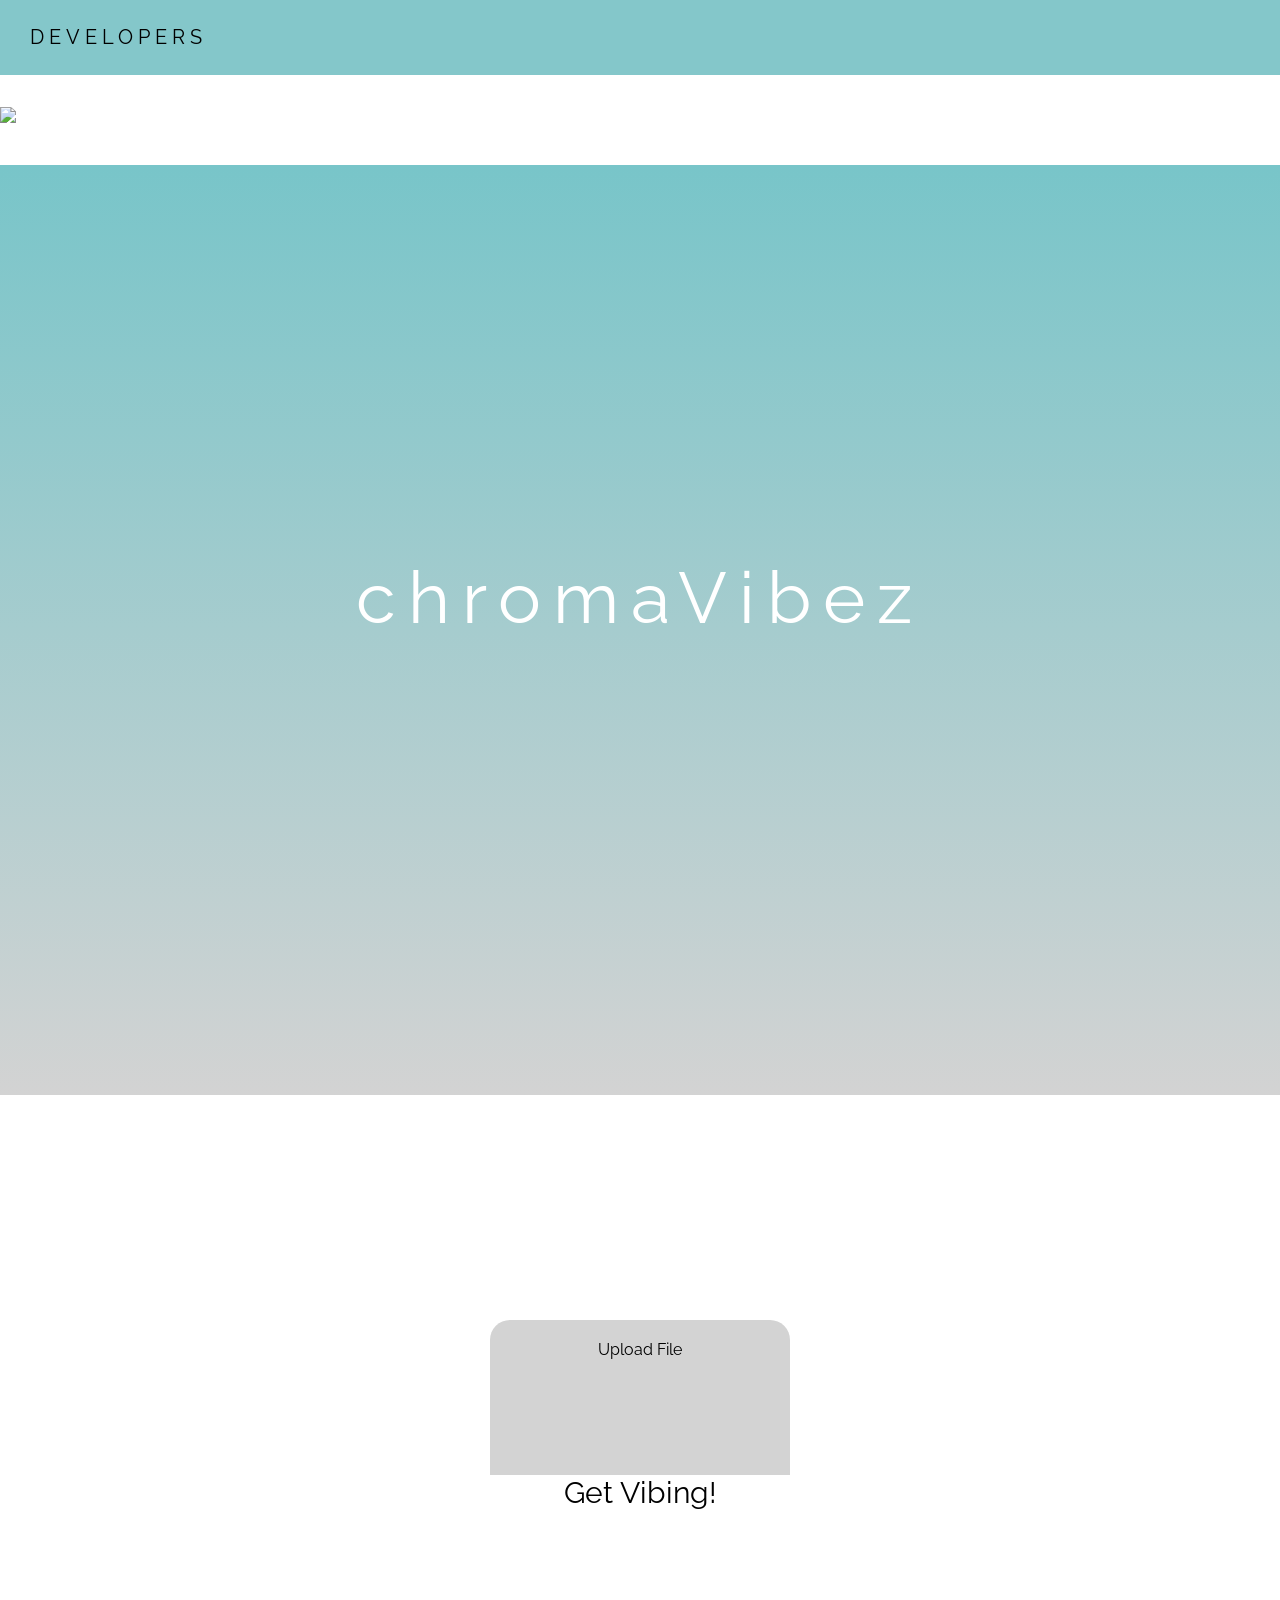
==== index.html @ f97d19a8 "Merge branch 'master' into updateInterface" ====
<!DOCTYPE html>
<html lang="en">
<head>
	<meta charset="UTF-8">
	<title>Colors</title>
	<link rel="stylesheet" type="text/css" href="./css/styles.css">
	<link href="https://fonts.googleapis.com/css?family=Raleway" rel="stylesheet">
</head>
<body>
	<div id="container">
		<h2>Here's your chromaVibe:</h2>
		<div id="colorContainer">
			<div id="col1" class="color"></div>
			<div id="col2" class="color"></div>
			<div id="col3">
				<div class="color" id="colorTop"></div>
				<div id="playlist">
					<img id="playImg" src="./index.html">
				</div>
				<div class="color" id="colorBot"></div>
			</div>
			<div id="col4" class="color"></div>
			<div id="col5" class="color"></div>
		</div>
	<div id="nav">
		<span id="navTxt">DEVELOPERS</span>
	</div>

	<div id="title">
		<div id="titleWrap">
			chromaVibez
		</div>
	</div>

	<div id="container">
		<label id="uploadInp">
			<input type="file" accept="image/*" onchange="loadFile(event)">
			<div id="uploadTtl"> Upload File</div>
    	<img id="displayImg">
		</label>

		<div id="uploadBtn" onclick="" id="btn">
			Get Vibing!
		</div>
			

	</div>

	<script src="https://ajax.googleapis.com/ajax/libs/jquery/3.2.1/jquery.min.js"></script>
	<script src="./js/browserified.js"></script>
	<script src="./js/app.js"></script>
</body>
</html>
---- css/styles.css ----
html, body {
	font-family: 'Raleway', sans-serif;
	height: 100%;
	width: 100%;
	margin: 0;
	padding: 0;
}

/* #topBar {
	font-family: 'Raleway', sans-serif;
	font-size: 30px;
	height: 80px;
	width: 100%;
	position: absolute;
	background-color: white;
	text-align: center;
	line-height: 75px;
	background: -webkit-linear-gradient(lightgray, #52b7bd);
	color: white;
} */

#nav {
	width: 100%;
	position: fixed;
	top: 0;
	height: 75px;
	background-color: #84C7CA;
	z-index: 1;
	font-size: 20px;
}

#navTxt {
	position: relative;
	top: 25px;
	left: 30px;
	color: black;
	letter-spacing: 5px;
}

#title {
	padding-top: 75px;
	background: linear-gradient(180deg, #78C5C9, lightgray);
	min-height: 95vh;
	position: relative;
	transform: translateZ(100px);
	background-attachment: fixed;
  background-position: center;
  background-repeat: no-repeat;
  background-size: cover;
	transform-style: preserve-3d;
}

#titleWrap {
	font-size: 8vh;
	width: 100%;
	color: white;
	letter-spacing: 12px;
	text-align: center;
	position: absolute;
	top: 42%;

}

#container {
	height: 100%;
	background-color: white;
}

#uploadBtn {
	font-size: 30px;
	height: 50px;
	width: 300px;
	background-color: gray;
	outline: none;
	text-align: center;
	margin-left: auto;
	margin-right: auto;
	position: relative;
	top: 20%;
}

#uploadInp {
	height: 100px;
	width: 200px;
	display: block;
	background-color: lightgray;
	border-radius: 20px;
	margin-left: auto;
	margin-right: auto;
	position: relative;
	top: 10%;
}

input[type="file"] {
  display: none;
}

#uploadTtl {
	width: 100%;
	text-align: center;
	position: relative;
	top: 20px;
}

#displayImg {
	width: 175px;
	display: block;
	margin-right: auto;
	margin-left: auto;
	position: relative;
	top: 20%;
}

.color {
	height: 100%;
	width: 20%;
	display: inline-block;
}
=======
html, body {
	font-family: 'Raleway', sans-serif;
	height: 100%;
	width: 100%;
	margin: 0;
	padding: 0;
}

/* #topBar {
	font-family: 'Raleway', sans-serif;
	font-size: 30px;
	height: 80px;
	width: 100%;
	position: absolute;
	background-color: white;
	text-align: center;
	line-height: 75px;
	background: -webkit-linear-gradient(lightgray, #52b7bd);
	color: white;
} */

#nav {
	width: 100%;
	position: fixed;
	top: 0;
	height: 75px;
	background-color: #84C7CA;
	z-index: 1;
	font-size: 20px;
}

#navTxt {
	position: relative;
	top: 25px;
	left: 30px;
	color: black;
	letter-spacing: 5px;
}

#title {
	padding-top: 75px;
	background: linear-gradient(180deg, #78C5C9, lightgray);
	min-height: 95vh;
	position: relative;
	transform: translateZ(100px);
	background-attachment: fixed;
  background-position: center;
  background-repeat: no-repeat;
  background-size: cover;
	transform-style: preserve-3d;
}

#titleWrap {
	font-size: 8vh;
	width: 100%;
	color: white;
	letter-spacing: 12px;
	text-align: center;
	position: absolute;
	top: 42%;

}

#container {
	height: 100%;
	background-color: white;
}

#uploadBtn {
	font-size: 30px;
	height: 50px;
	width: 300px;
	background-color: white;
	outline: none;
	text-align: center;
	margin-left: auto;
	margin-right: auto;
	position: relative;
	top: 20%;
}

#uploadInp {
	display: block;
	height: 200px;
	width: 300px;
	background-color: lightgray;
	outline: none;
	border-radius: 20px;
	margin-right: auto;
	margin-left: auto;
	position: relative;
	top: 25%;
	text-align: center;
}

#displayImg {
	width: 50px;
}

.color {
	height: 100%;
	width: 20%;
	display: inline-block;
}
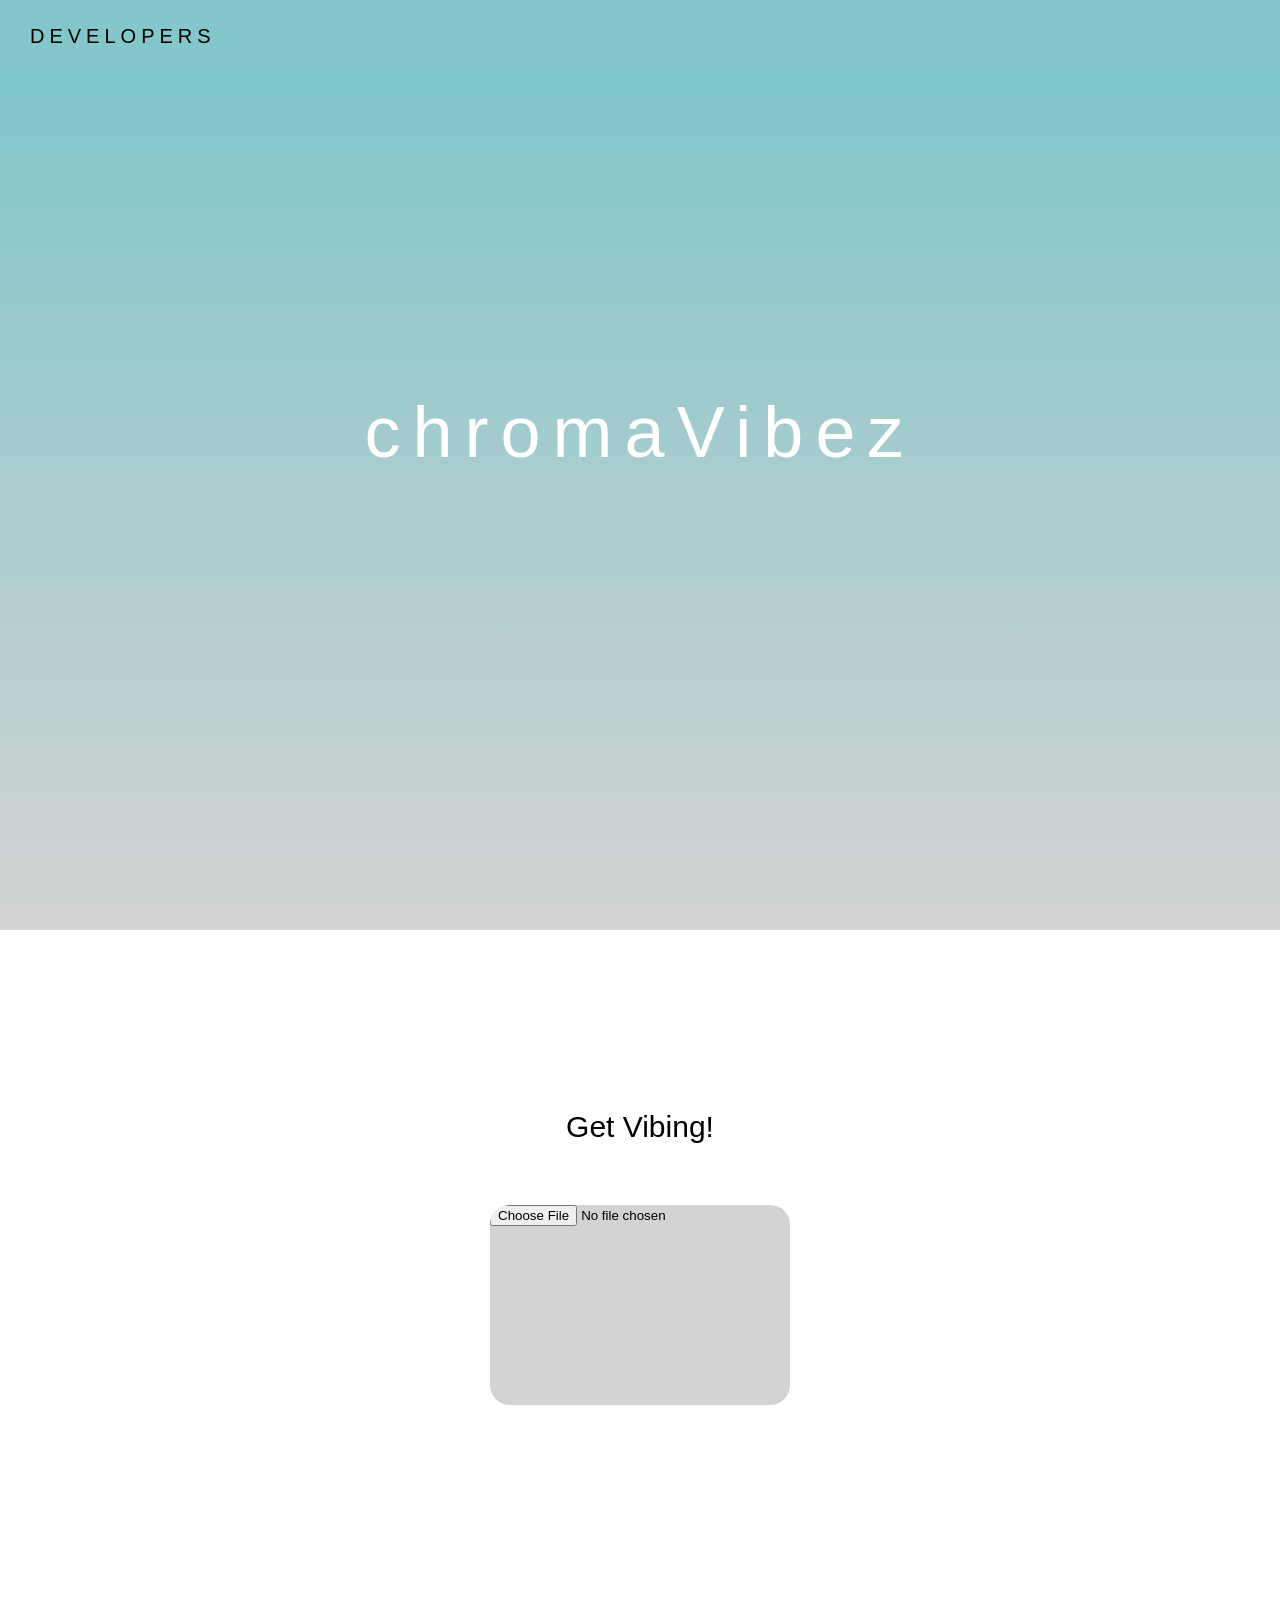
==== commit bec9e267: "merging everything" ====
--- a/index.html
+++ b/index.html
@@ -1,27 +1,14 @@
 <!DOCTYPE html>
 <html lang="en">
 <head>
-	<meta charset="UTF-8">
-	<title>Colors</title>
-	<link rel="stylesheet" type="text/css" href="./css/styles.css">
-	<link href="https://fonts.googleapis.com/css?family=Raleway" rel="stylesheet">
+  <meta charset="UTF-8">
+  <meta name="viewport" content="width=device-width, initial-scale=1.0">
+  <meta http-equiv="X-UA-Compatible" content="ie=edge">
+  <title>On Track</title>
+  <link rel="stylesheet" href="css/styles.css"></link>
+  <script src="https://ajax.googleapis.com/ajax/libs/jquery/3.2.1/jquery.min.js"></script>
 </head>
 <body>
-	<div id="container">
-		<h2>Here's your chromaVibe:</h2>
-		<div id="colorContainer">
-			<div id="col1" class="color"></div>
-			<div id="col2" class="color"></div>
-			<div id="col3">
-				<div class="color" id="colorTop"></div>
-				<div id="playlist">
-					<img id="playImg" src="./index.html">
-				</div>
-				<div class="color" id="colorBot"></div>
-			</div>
-			<div id="col4" class="color"></div>
-			<div id="col5" class="color"></div>
-		</div>
 	<div id="nav">
 		<span id="navTxt">DEVELOPERS</span>
 	</div>
@@ -33,21 +20,12 @@
 	</div>
 
 	<div id="container">
-		<label id="uploadInp">
-			<input type="file" accept="image/*" onchange="loadFile(event)">
-			<div id="uploadTtl"> Upload File</div>
-    	<img id="displayImg">
-		</label>
-
-		<div id="uploadBtn" onclick="" id="btn">
-			Get Vibing!
-		</div>
-			
-
+		<div id="uploadBtn" onclick="convertor()" id="btn">Get Vibing!</div>
+		<input id="uploadInp" type="file" accept="image/*" onchange="loadFile(event)">
+    <img id="displayImg">
 	</div>
-
+</body>
 	<script src="https://ajax.googleapis.com/ajax/libs/jquery/3.2.1/jquery.min.js"></script>
 	<script src="./js/browserified.js"></script>
 	<script src="./js/app.js"></script>
-</body>
 </html>
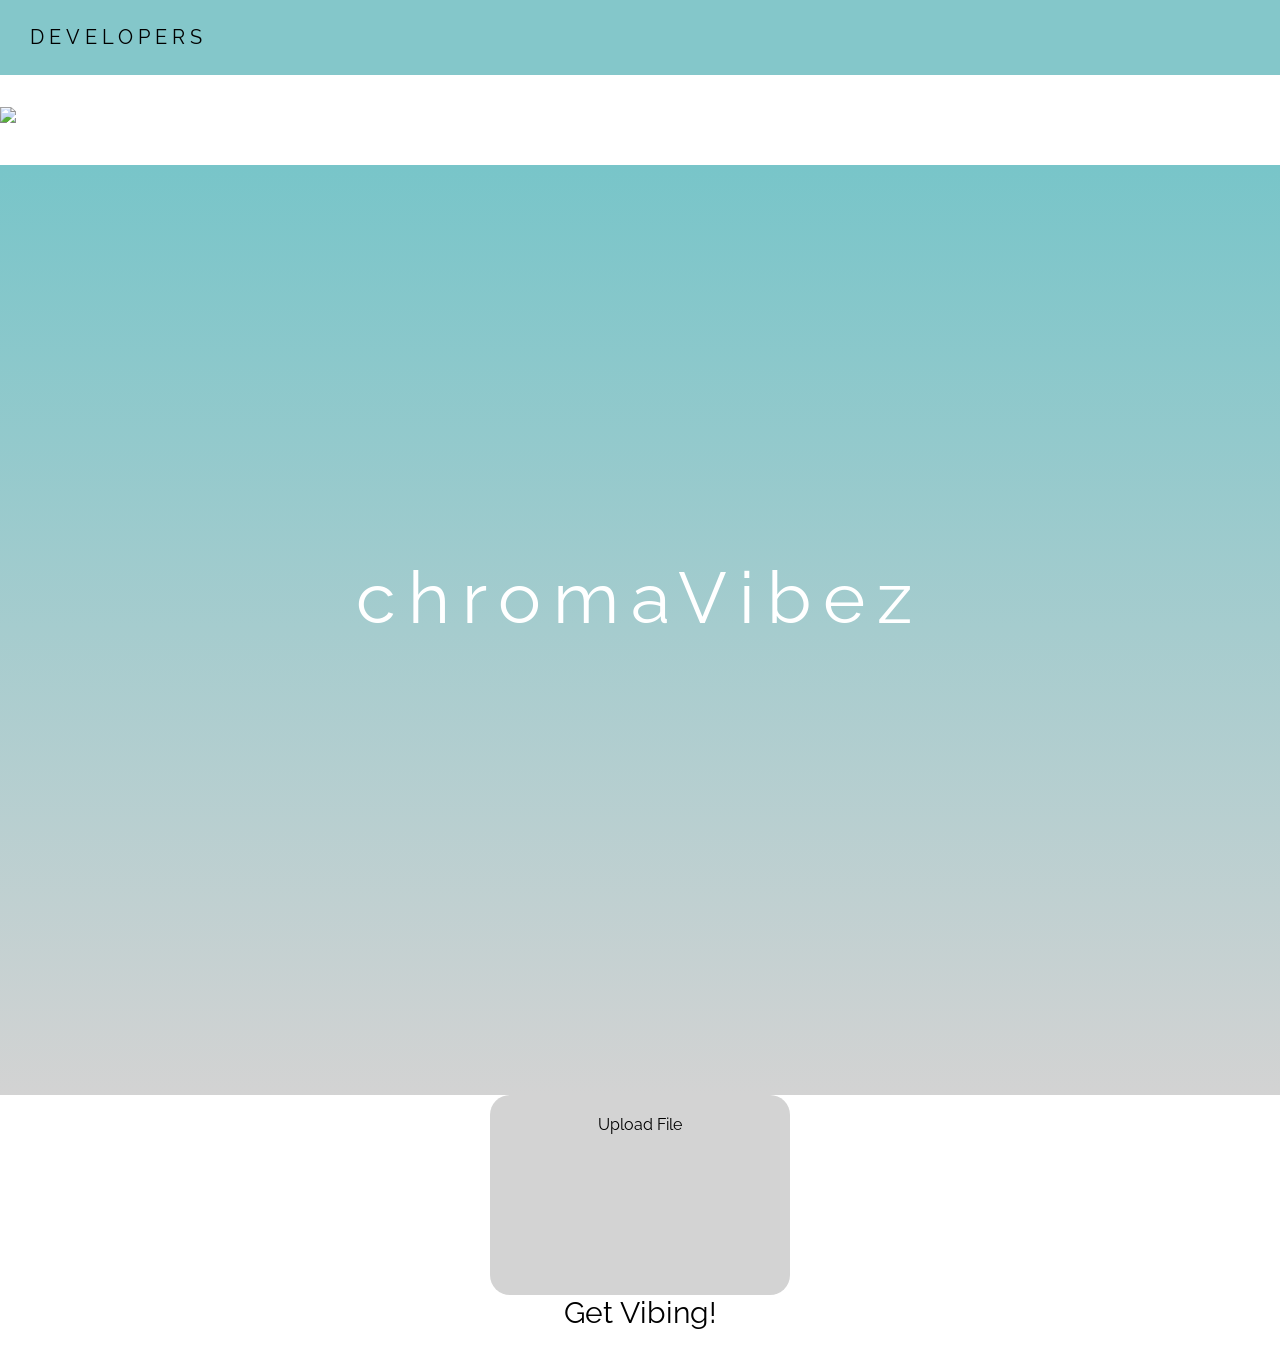
==== commit 6a460a8b: "Merge branch 'master' of https://github.com/zakattack9/ATT-Hack" ====
--- a/index.html
+++ b/index.html
@@ -1,14 +1,27 @@
 <!DOCTYPE html>
 <html lang="en">
 <head>
-  <meta charset="UTF-8">
-  <meta name="viewport" content="width=device-width, initial-scale=1.0">
-  <meta http-equiv="X-UA-Compatible" content="ie=edge">
-  <title>On Track</title>
-  <link rel="stylesheet" href="css/styles.css"></link>
-  <script src="https://ajax.googleapis.com/ajax/libs/jquery/3.2.1/jquery.min.js"></script>
+	<meta charset="UTF-8">
+	<title>Colors</title>
+	<link rel="stylesheet" type="text/css" href="./css/styles.css">
+	<link href="https://fonts.googleapis.com/css?family=Raleway" rel="stylesheet">
 </head>
 <body>
+	<div id="container1">
+		<h2>Here's your chromaVibe:</h2>
+		<div id="colorContainer">
+			<div id="col1" class="color"></div>
+			<div id="col2" class="color"></div>
+			<div id="col3">
+				<div class="color" id="colorTop"></div>
+				<div id="playlist">
+					<img id="playImg" src="./index.html">
+				</div>
+				<div class="color" id="colorBot"></div>
+			</div>
+			<div id="col4" class="color"></div>
+			<div id="col5" class="color"></div>
+		</div>
 	<div id="nav">
 		<span id="navTxt">DEVELOPERS</span>
 	</div>
@@ -20,12 +33,19 @@
 	</div>
 
 	<div id="container">
-		<div id="uploadBtn" onclick="convertor()" id="btn">Get Vibing!</div>
-		<input id="uploadInp" type="file" accept="image/*" onchange="loadFile(event)">
-    <img id="displayImg">
+		<label id="uploadInp">
+			<input type="file" accept="image/*" onchange="loadFile(event)">
+			<div id="uploadTtl"> Upload File</div>
+    	<img id="displayImg">
+		</label>
+
+		<div id="uploadBtn" onclick="" id="btn">
+			Get Vibing!
+		</div>
 	</div>
-</body>
+
 	<script src="https://ajax.googleapis.com/ajax/libs/jquery/3.2.1/jquery.min.js"></script>
 	<script src="./js/browserified.js"></script>
 	<script src="./js/app.js"></script>
+</body>
 </html>
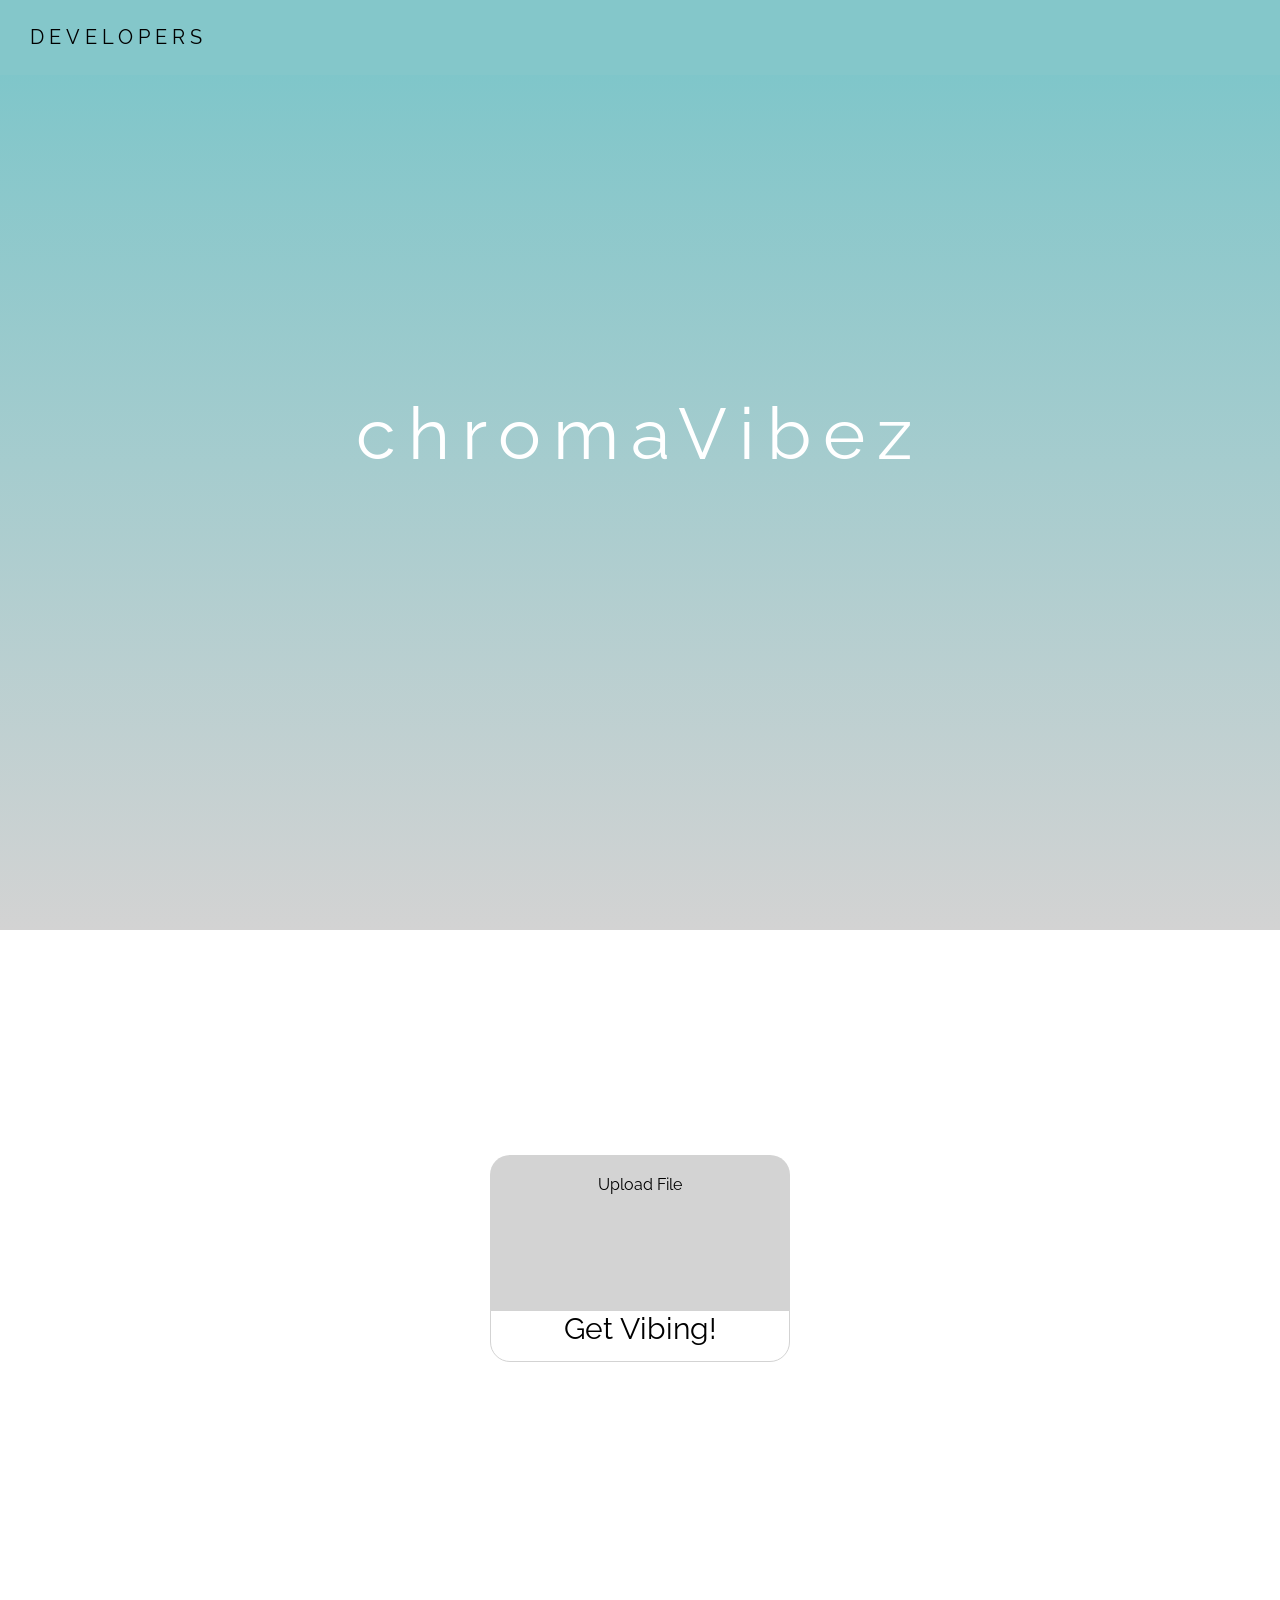
==== commit fd365940: "fixing button styles" ====
--- a/index.html
+++ b/index.html
@@ -7,21 +7,7 @@
 	<link href="https://fonts.googleapis.com/css?family=Raleway" rel="stylesheet">
 </head>
 <body>
-	<div id="container1">
-		<h2>Here's your chromaVibe:</h2>
-		<div id="colorContainer">
-			<div id="col1" class="color"></div>
-			<div id="col2" class="color"></div>
-			<div id="col3">
-				<div class="color" id="colorTop"></div>
-				<div id="playlist">
-					<img id="playImg" src="./index.html">
-				</div>
-				<div class="color" id="colorBot"></div>
-			</div>
-			<div id="col4" class="color"></div>
-			<div id="col5" class="color"></div>
-		</div>
+	
 	<div id="nav">
 		<span id="navTxt">DEVELOPERS</span>
 	</div>
@@ -35,7 +21,7 @@
 	<div id="container">
 		<label id="uploadInp">
 			<input type="file" accept="image/*" onchange="loadFile(event)">
-			<div id="uploadTtl"> Upload File</div>
+			<div id="uploadTtl">Upload File</div>
     	<img id="displayImg">
 		</label>
 
--- a/css/styles.css
+++ b/css/styles.css
@@ -91,6 +91,10 @@
 	top: 10%;
 }
 
+#uploadInp: hover {
+	cursor: pointer;
+}
+
 input[type="file"] {
   display: none;
 }
@@ -188,7 +192,7 @@
 #uploadBtn {
 	font-size: 30px;
 	height: 50px;
-	width: 300px;
+	width: 298px;
 	background-color: white;
 	outline: none;
 	text-align: center;
@@ -196,6 +200,9 @@
 	margin-right: auto;
 	position: relative;
 	top: 20%;
+	border: solid 1px lightgray;
+	border-bottom-right-radius: 20px;
+	border-bottom-left-radius: 20px;
 }
 
 #uploadInp {
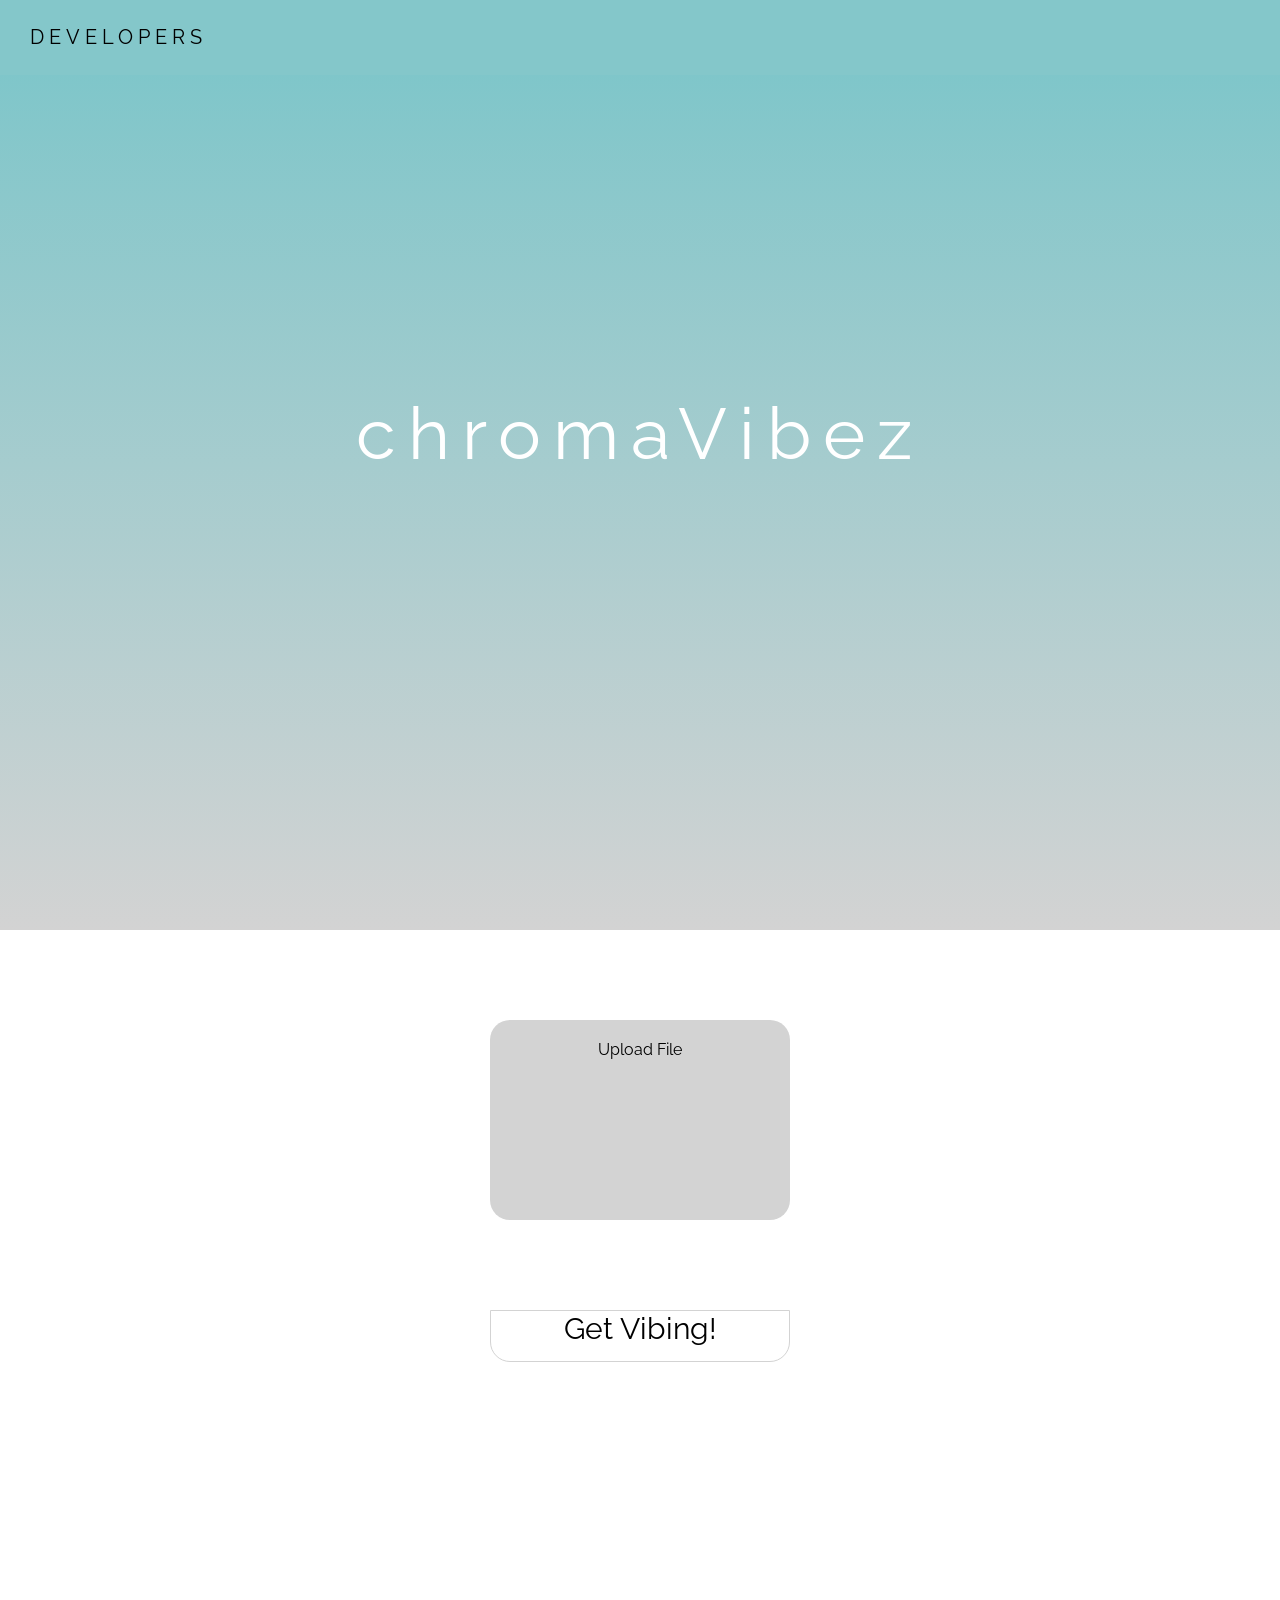
==== commit 8b69f999: "transition to bottom page" ====
--- a/index.html
+++ b/index.html
@@ -17,7 +17,6 @@
 			chromaVibez
 		</div>
 	</div>
-
 	<div id="container">
 		<label id="uploadInp">
 			<input type="file" accept="image/*" onchange="loadFile(event)">
--- a/css/styles.css
+++ b/css/styles.css
@@ -87,7 +87,7 @@
 	border-radius: 20px;
 	margin-left: auto;
 	margin-right: auto;
-	position: relative;
+	position: absolute;
 	top: 10%;
 }
 
@@ -171,6 +171,7 @@
   background-repeat: no-repeat;
   background-size: cover;
 	transform-style: preserve-3d;
+	transition: all 0.6s linear;
 }
 
 #titleWrap {
@@ -186,7 +187,7 @@
 
 #container {
 	height: 100%;
-	background-color: white;
+	background-color: white
 }
 
 #uploadBtn {
@@ -215,7 +216,6 @@
 	margin-right: auto;
 	margin-left: auto;
 	position: relative;
-	top: 25%;
 	text-align: center;
 }
 
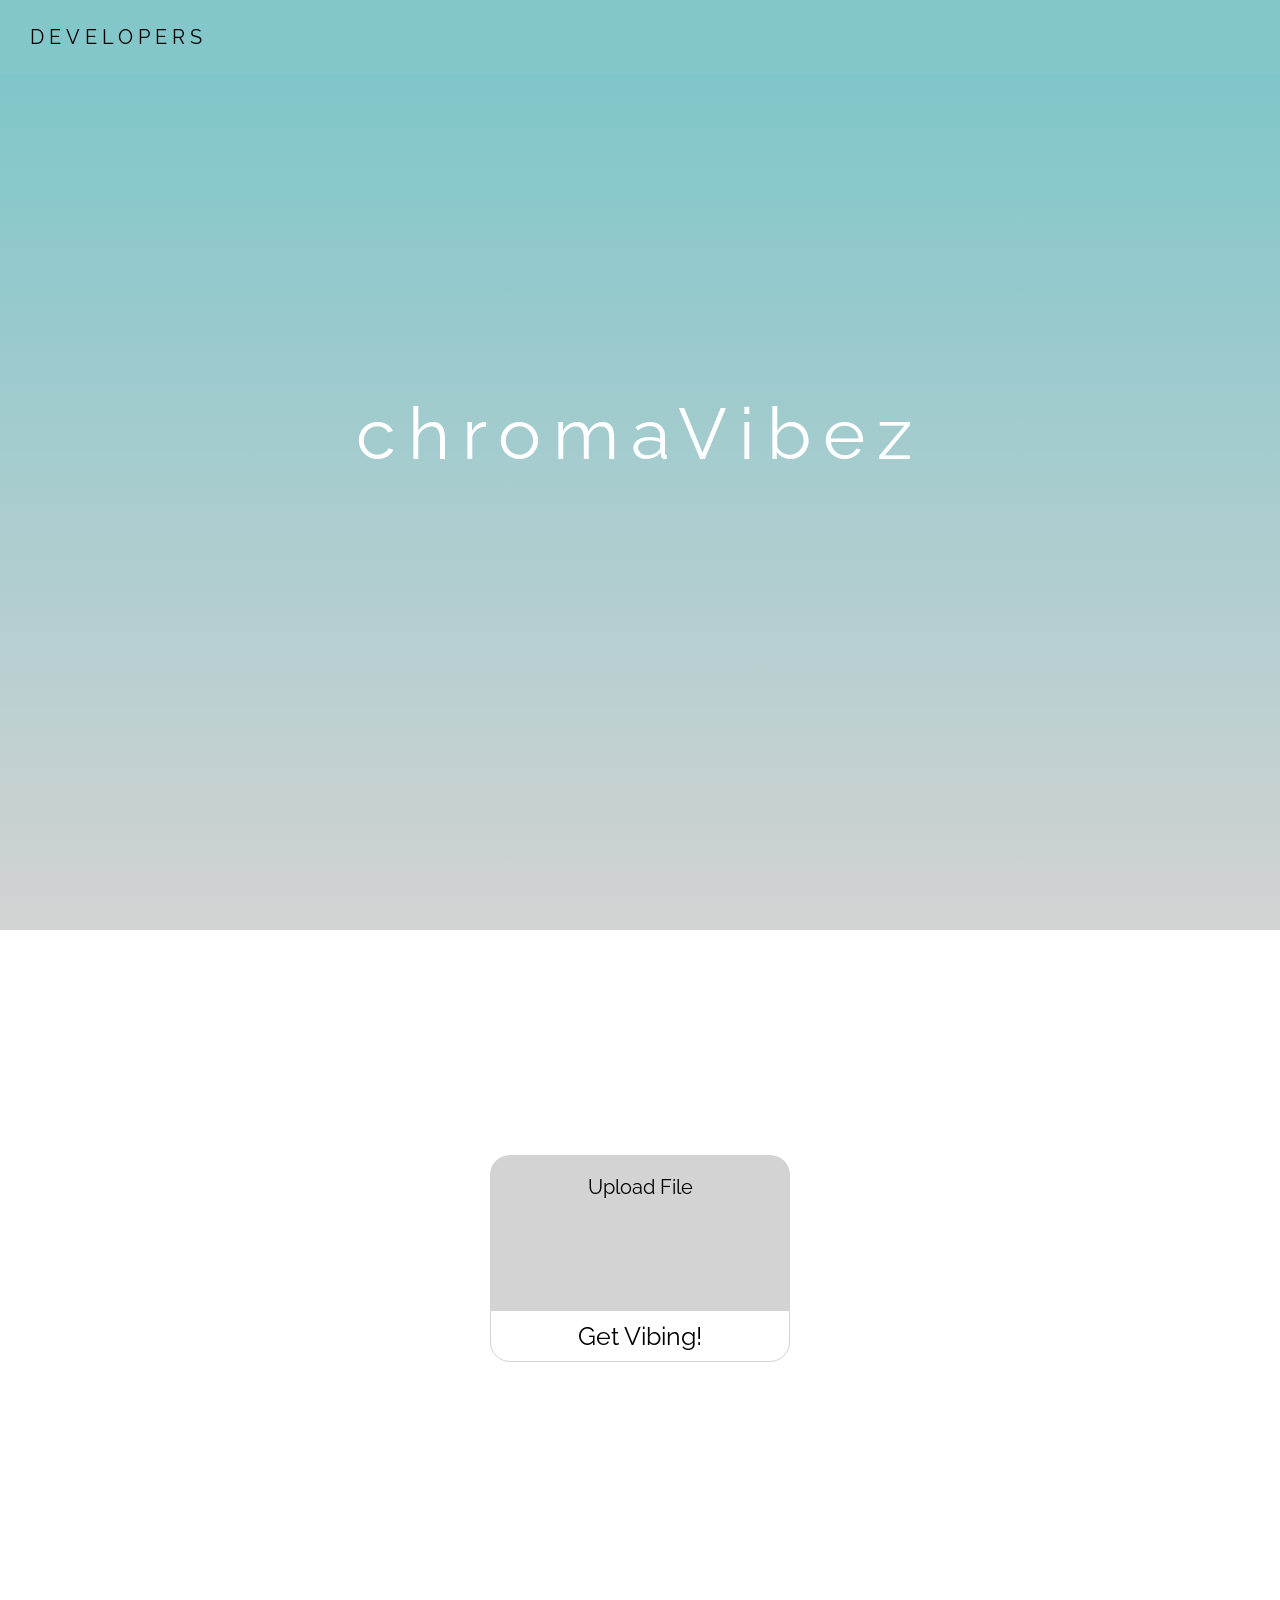
==== commit 448688ba: "pushing up new data" ====
--- a/index.html
+++ b/index.html
@@ -17,6 +17,7 @@
 			chromaVibez
 		</div>
 	</div>
+
 	<div id="container">
 		<label id="uploadInp">
 			<input type="file" accept="image/*" onchange="loadFile(event)">
@@ -27,6 +28,10 @@
 		<div id="uploadBtn" onclick="" id="btn">
 			Get Vibing!
 		</div>
+
+		<div id="playImgWrap">
+			<iframe id="playImg" src="https://open.spotify.com/embed/user/spotifycharts/playlist/37i9dQZEVXbLRQDuF5jeBp" width="300" height="380" frameborder="0" allowtransparency="true" allow="encrypted-media"></iframe>
+		</div>
 	</div>
 
 	<script src="https://ajax.googleapis.com/ajax/libs/jquery/3.2.1/jquery.min.js"></script>
--- a/css/styles.css
+++ b/css/styles.css
@@ -80,18 +80,18 @@
 }
 
 #uploadInp {
-	height: 100px;
+	height: 300px;
 	width: 200px;
 	display: block;
 	background-color: lightgray;
 	border-radius: 20px;
 	margin-left: auto;
 	margin-right: auto;
-	position: absolute;
+	position: relative;
 	top: 10%;
 }
 
-#uploadInp: hover {
+#uploadInp:hover, #uploadBtn:hover {
 	cursor: pointer;
 }
 
@@ -100,6 +100,7 @@
 }
 
 #uploadTtl {
+	font-size: 20px;
 	width: 100%;
 	text-align: center;
 	position: relative;
@@ -107,7 +108,7 @@
 }
 
 #displayImg {
-	width: 175px;
+	width: 150px;
 	display: block;
 	margin-right: auto;
 	margin-left: auto;
@@ -171,7 +172,6 @@
   background-repeat: no-repeat;
   background-size: cover;
 	transform-style: preserve-3d;
-	transition: all 0.6s linear;
 }
 
 #titleWrap {
@@ -187,12 +187,13 @@
 
 #container {
 	height: 100%;
-	background-color: white
+	background-color: white;
 }
 
 #uploadBtn {
-	font-size: 30px;
+	font-size: 25px;
 	height: 50px;
+	line-height: 50px;
 	width: 298px;
 	background-color: white;
 	outline: none;
@@ -216,11 +217,12 @@
 	margin-right: auto;
 	margin-left: auto;
 	position: relative;
+	top: 25%;
 	text-align: center;
 }
 
 #displayImg {
-	width: 50px;
+	width: 200px;
 }
 
 .color {
@@ -228,3 +230,15 @@
 	width: 20%;
 	display: inline-block;
 }
+
+#playImg {
+	position: absolute;
+	display: block;
+	z-index: 1;
+	margin-top: 200px;
+}
+
+
+
+
+
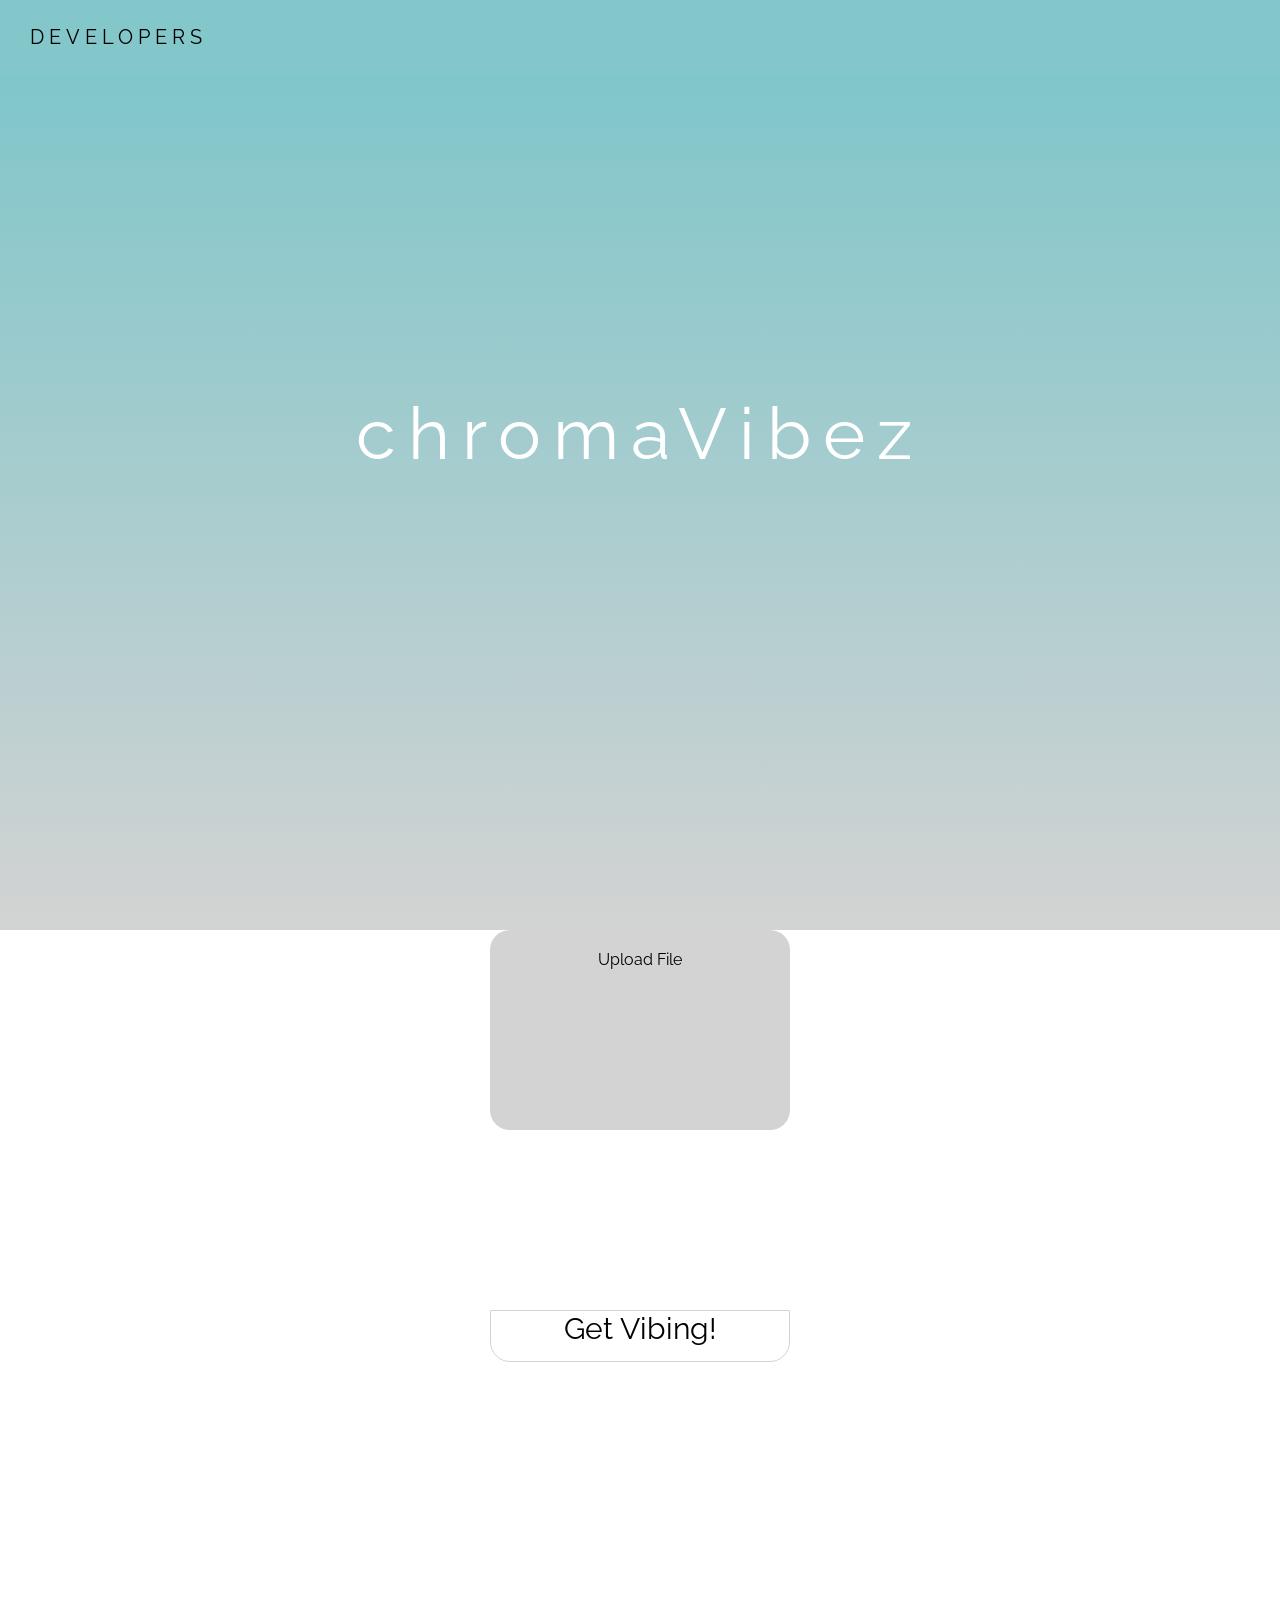
==== commit 07d7a2ec: "Add files via upload" ====
--- a/index.html
+++ b/index.html
@@ -1,41 +1,36 @@
-<!DOCTYPE html>
-<html lang="en">
-<head>
-	<meta charset="UTF-8">
-	<title>Colors</title>
-	<link rel="stylesheet" type="text/css" href="./css/styles.css">
-	<link href="https://fonts.googleapis.com/css?family=Raleway" rel="stylesheet">
-</head>
-<body>
-	
-	<div id="nav">
-		<span id="navTxt">DEVELOPERS</span>
-	</div>
-
-	<div id="title">
-		<div id="titleWrap">
-			chromaVibez
-		</div>
-	</div>
-
-	<div id="container">
-		<label id="uploadInp">
-			<input type="file" accept="image/*" onchange="loadFile(event)">
-			<div id="uploadTtl">Upload File</div>
-    	<img id="displayImg">
-		</label>
-
-		<div id="uploadBtn" onclick="" id="btn">
-			Get Vibing!
-		</div>
-
-		<div id="playImgWrap">
-			<iframe id="playImg" src="https://open.spotify.com/embed/user/spotifycharts/playlist/37i9dQZEVXbLRQDuF5jeBp" width="300" height="380" frameborder="0" allowtransparency="true" allow="encrypted-media"></iframe>
-		</div>
-	</div>
-
-	<script src="https://ajax.googleapis.com/ajax/libs/jquery/3.2.1/jquery.min.js"></script>
-	<script src="./js/browserified.js"></script>
-	<script src="./js/app.js"></script>
-</body>
-</html>
+<!DOCTYPE html>
+<html lang="en">
+<head>
+	<meta charset="UTF-8">
+	<title>Colors</title>
+	<link rel="stylesheet" type="text/css" href="./css/styles.css">
+	<link href="https://fonts.googleapis.com/css?family=Raleway" rel="stylesheet">
+</head>
+<body>
+	
+	<div id="nav">
+		<span id="navTxt">DEVELOPERS</span>
+	</div>
+
+	<div id="title">
+		<div id="titleWrap">
+			chromaVibez
+		</div>
+	</div>
+	<div id="container">
+		<label id="uploadInp">
+			<input type="file" accept="image/*" onchange="loadFile(event)">
+			<div id="uploadTtl">Upload File</div>
+    	<img id="displayImg">
+		</label>
+
+		<div id="uploadBtn" onclick="" id="btn">
+			Get Vibing!
+		</div>
+	</div>
+
+	<script src="https://ajax.googleapis.com/ajax/libs/jquery/3.2.1/jquery.min.js"></script>
+	<script src="./js/browserified.js"></script>
+	<script src="./js/app.js"></script>
+</body>
+</html>
--- a/css/styles.css
+++ b/css/styles.css
@@ -1,244 +1,115 @@
-html, body {
-	font-family: 'Raleway', sans-serif;
-	height: 100%;
-	width: 100%;
-	margin: 0;
-	padding: 0;
-}
-
-/* #topBar {
-	font-family: 'Raleway', sans-serif;
-	font-size: 30px;
-	height: 80px;
-	width: 100%;
-	position: absolute;
-	background-color: white;
-	text-align: center;
-	line-height: 75px;
-	background: -webkit-linear-gradient(lightgray, #52b7bd);
-	color: white;
-} */
-
-#nav {
-	width: 100%;
-	position: fixed;
-	top: 0;
-	height: 75px;
-	background-color: #84C7CA;
-	z-index: 1;
-	font-size: 20px;
-}
-
-#navTxt {
-	position: relative;
-	top: 25px;
-	left: 30px;
-	color: black;
-	letter-spacing: 5px;
-}
-
-#title {
-	padding-top: 75px;
-	background: linear-gradient(180deg, #78C5C9, lightgray);
-	min-height: 95vh;
-	position: relative;
-	transform: translateZ(100px);
-	background-attachment: fixed;
-  background-position: center;
-  background-repeat: no-repeat;
-  background-size: cover;
-	transform-style: preserve-3d;
-}
-
-#titleWrap {
-	font-size: 8vh;
-	width: 100%;
-	color: white;
-	letter-spacing: 12px;
-	text-align: center;
-	position: absolute;
-	top: 42%;
-
-}
-
-#container {
-	height: 100%;
-	background-color: white;
-}
-
-#uploadBtn {
-	font-size: 30px;
-	height: 50px;
-	width: 300px;
-	background-color: gray;
-	outline: none;
-	text-align: center;
-	margin-left: auto;
-	margin-right: auto;
-	position: relative;
-	top: 20%;
-}
-
-#uploadInp {
-	height: 300px;
-	width: 200px;
-	display: block;
-	background-color: lightgray;
-	border-radius: 20px;
-	margin-left: auto;
-	margin-right: auto;
-	position: relative;
-	top: 10%;
-}
-
-#uploadInp:hover, #uploadBtn:hover {
-	cursor: pointer;
-}
-
-input[type="file"] {
-  display: none;
-}
-
-#uploadTtl {
-	font-size: 20px;
-	width: 100%;
-	text-align: center;
-	position: relative;
-	top: 20px;
-}
-
-#displayImg {
-	width: 150px;
-	display: block;
-	margin-right: auto;
-	margin-left: auto;
-	position: relative;
-	top: 20%;
-}
-
-.color {
-	height: 100%;
-	width: 20%;
-	display: inline-block;
-}
-=======
-html, body {
-	font-family: 'Raleway', sans-serif;
-	height: 100%;
-	width: 100%;
-	margin: 0;
-	padding: 0;
-}
-
-/* #topBar {
-	font-family: 'Raleway', sans-serif;
-	font-size: 30px;
-	height: 80px;
-	width: 100%;
-	position: absolute;
-	background-color: white;
-	text-align: center;
-	line-height: 75px;
-	background: -webkit-linear-gradient(lightgray, #52b7bd);
-	color: white;
-} */
-
-#nav {
-	width: 100%;
-	position: fixed;
-	top: 0;
-	height: 75px;
-	background-color: #84C7CA;
-	z-index: 1;
-	font-size: 20px;
-}
-
-#navTxt {
-	position: relative;
-	top: 25px;
-	left: 30px;
-	color: black;
-	letter-spacing: 5px;
-}
-
-#title {
-	padding-top: 75px;
-	background: linear-gradient(180deg, #78C5C9, lightgray);
-	min-height: 95vh;
-	position: relative;
-	transform: translateZ(100px);
-	background-attachment: fixed;
-  background-position: center;
-  background-repeat: no-repeat;
-  background-size: cover;
-	transform-style: preserve-3d;
-}
-
-#titleWrap {
-	font-size: 8vh;
-	width: 100%;
-	color: white;
-	letter-spacing: 12px;
-	text-align: center;
-	position: absolute;
-	top: 42%;
-
-}
-
-#container {
-	height: 100%;
-	background-color: white;
-}
-
-#uploadBtn {
-	font-size: 25px;
-	height: 50px;
-	line-height: 50px;
-	width: 298px;
-	background-color: white;
-	outline: none;
-	text-align: center;
-	margin-left: auto;
-	margin-right: auto;
-	position: relative;
-	top: 20%;
-	border: solid 1px lightgray;
-	border-bottom-right-radius: 20px;
-	border-bottom-left-radius: 20px;
-}
-
-#uploadInp {
-	display: block;
-	height: 200px;
-	width: 300px;
-	background-color: lightgray;
-	outline: none;
-	border-radius: 20px;
-	margin-right: auto;
-	margin-left: auto;
-	position: relative;
-	top: 25%;
-	text-align: center;
-}
-
-#displayImg {
-	width: 200px;
-}
-
-.color {
-	height: 100%;
-	width: 20%;
-	display: inline-block;
-}
-
-#playImg {
-	position: absolute;
-	display: block;
-	z-index: 1;
-	margin-top: 200px;
-}
-
-
-
-
-
+
+
+input[type="file"] {
+  display: none;
+}
+
+#uploadTtl {
+	width: 100%;
+	text-align: center;
+	position: relative;
+	top: 20px;
+}
+
+#displayImg {
+	width: 175px;
+	display: block;
+	margin-right: auto;
+	margin-left: auto;
+	position: relative;
+	top: 20%;
+}
+html, body {
+	font-family: 'Raleway', sans-serif;
+	height: 100%;
+	width: 100%;
+	margin: 0;
+	padding: 0;
+}
+
+#nav {
+	width: 100%;
+	position: fixed;
+	top: 0;
+	height: 75px;
+	background-color: #84C7CA;
+	z-index: 1;
+	font-size: 20px;
+}
+
+#navTxt {
+	position: relative;
+	top: 25px;
+	left: 30px;
+	color: black;
+	letter-spacing: 5px;
+}
+
+#title {
+	padding-top: 75px;
+	background: linear-gradient(180deg, #78C5C9, lightgray);
+	min-height: 95vh;
+	position: relative;
+	transform: translateZ(100px);
+	background-attachment: fixed;
+  background-position: center;
+  background-repeat: no-repeat;
+  background-size: cover;
+	transform-style: preserve-3d;
+	transition: all 0.6s linear;
+}
+
+#titleWrap {
+	font-size: 8vh;
+	width: 100%;
+	color: white;
+	letter-spacing: 12px;
+	text-align: center;
+	position: absolute;
+	top: 42%;
+
+}
+
+#container {
+	height: 100%;
+	background-color: white
+}
+
+#uploadBtn {
+	font-size: 30px;
+	height: 50px;
+	width: 298px;
+	background-color: white;
+	outline: none;
+	text-align: center;
+	margin-left: auto;
+	margin-right: auto;
+	position: relative;
+	top: 20%;
+	border: solid 1px lightgray;
+	border-bottom-right-radius: 20px;
+	border-bottom-left-radius: 20px;
+}
+
+#uploadInp {
+	display: block;
+	height: 200px;
+	width: 300px;
+	background-color: lightgray;
+	outline: none;
+	border-radius: 20px;
+	margin-right: auto;
+	margin-left: auto;
+	position: relative;
+	text-align: center;
+}
+
+#displayImg {
+	width: 50px;
+}
+
+.color {
+	height: 100%;
+	width: 20%;
+	display: inline-block;
+}
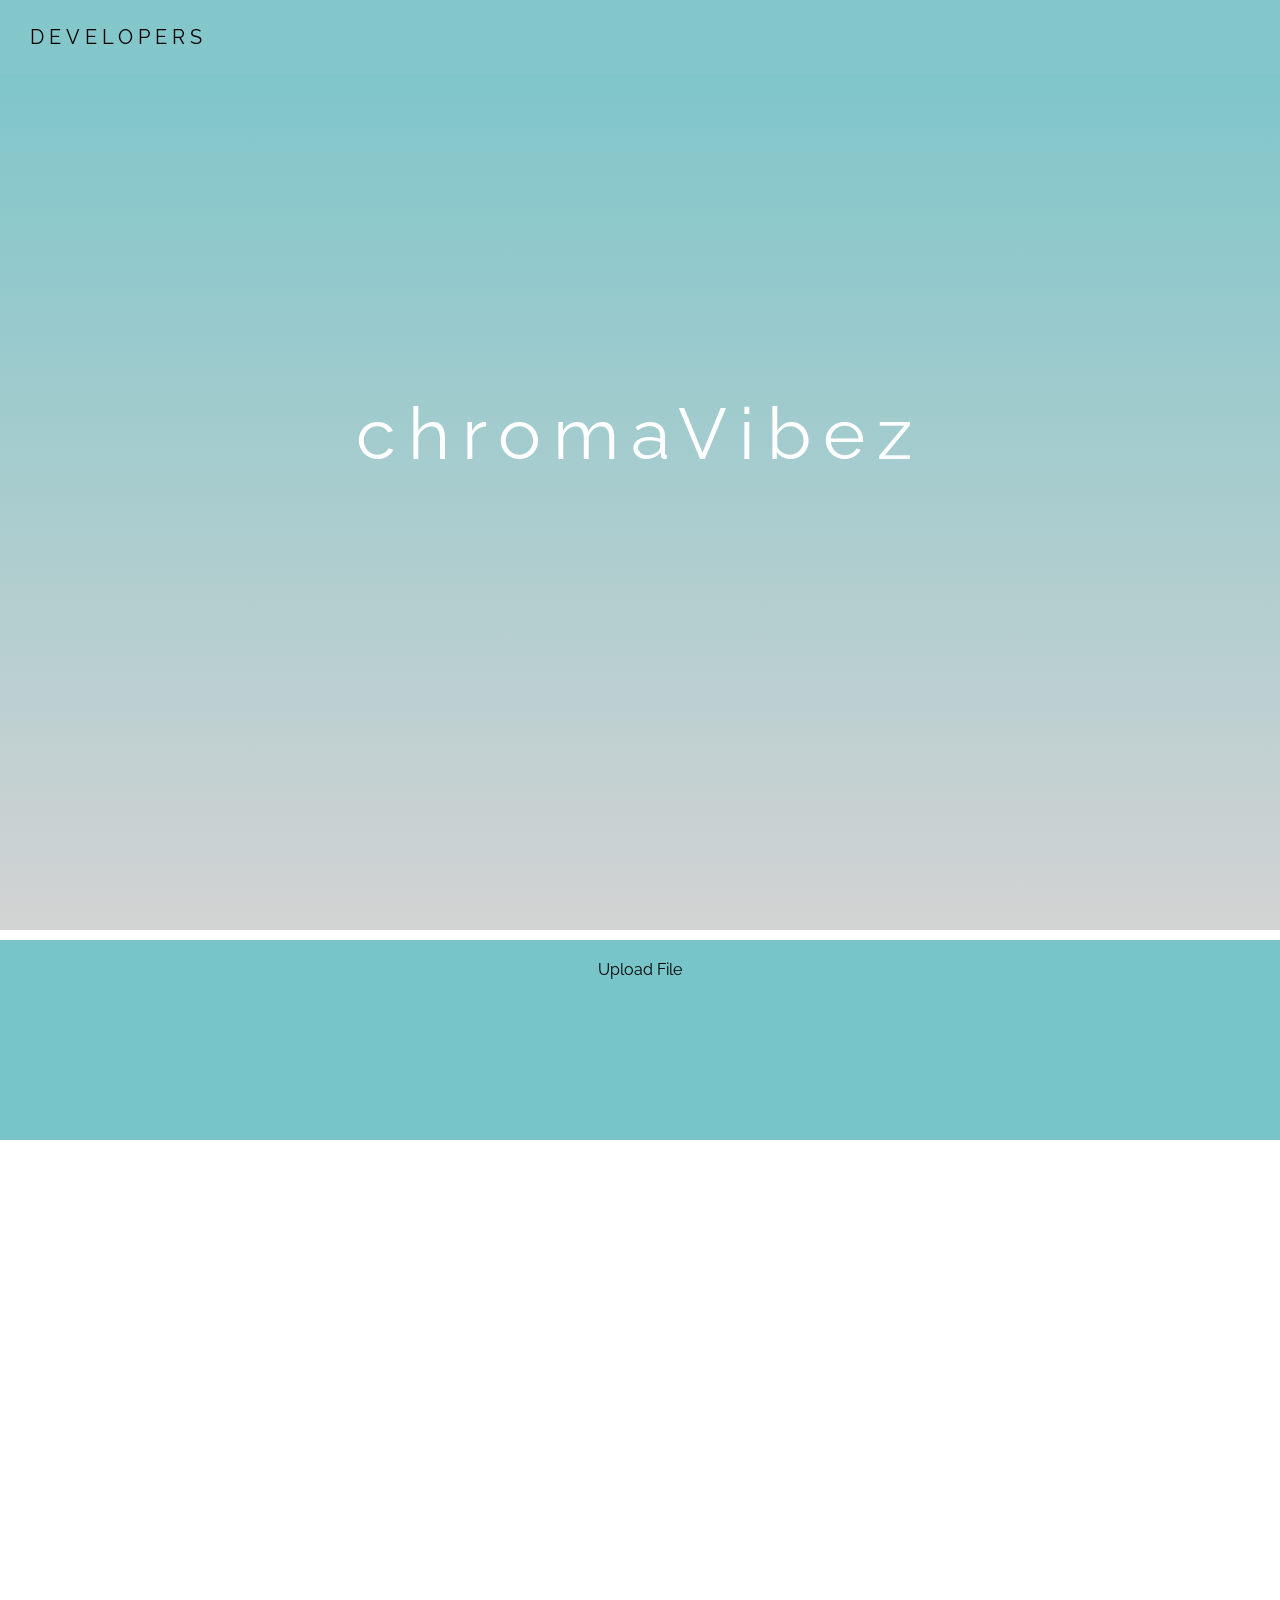
==== commit d259f466: "update" ====
--- a/index.html
+++ b/index.html
@@ -1,36 +1,31 @@
-<!DOCTYPE html>
-<html lang="en">
-<head>
-	<meta charset="UTF-8">
-	<title>Colors</title>
-	<link rel="stylesheet" type="text/css" href="./css/styles.css">
-	<link href="https://fonts.googleapis.com/css?family=Raleway" rel="stylesheet">
-</head>
-<body>
-	
-	<div id="nav">
-		<span id="navTxt">DEVELOPERS</span>
-	</div>
-
-	<div id="title">
-		<div id="titleWrap">
-			chromaVibez
-		</div>
-	</div>
-	<div id="container">
-		<label id="uploadInp">
-			<input type="file" accept="image/*" onchange="loadFile(event)">
-			<div id="uploadTtl">Upload File</div>
-    	<img id="displayImg">
-		</label>
-
-		<div id="uploadBtn" onclick="" id="btn">
-			Get Vibing!
-		</div>
-	</div>
-
-	<script src="https://ajax.googleapis.com/ajax/libs/jquery/3.2.1/jquery.min.js"></script>
-	<script src="./js/browserified.js"></script>
-	<script src="./js/app.js"></script>
-</body>
-</html>
+<!DOCTYPE html>
+<html lang="en">
+<head>
+	<meta charset="UTF-8">
+	<title>Colors</title>
+	<link rel="stylesheet" type="text/css" href="./css/styles.css">
+	<link href="https://fonts.googleapis.com/css?family=Raleway" rel="stylesheet">
+</head>
+<body>
+	
+	<div id="nav">
+		<span id="navTxt">DEVELOPERS</span>
+	</div>
+
+	<div id="title">
+		<div id="titleWrap">
+			chromaVibez
+		</div>
+	</div>
+	<div id="container">
+		<label id="uploadInp">
+			<input type="file" accept="image/*" onchange="loadFile(event)">
+			<div id="uploadTtl">Upload File</div>
+    	<img id="displayImg">
+		</label>
+
+	<script src="https://ajax.googleapis.com/ajax/libs/jquery/3.2.1/jquery.min.js"></script>
+	<script src="./js/browserified.js"></script>
+	<script src="./js/app.js"></script>
+</body>
+</html>
--- a/css/styles.css
+++ b/css/styles.css
@@ -1,115 +1,113 @@
-
-
-input[type="file"] {
-  display: none;
-}
-
-#uploadTtl {
-	width: 100%;
-	text-align: center;
-	position: relative;
-	top: 20px;
-}
-
-#displayImg {
-	width: 175px;
-	display: block;
-	margin-right: auto;
-	margin-left: auto;
-	position: relative;
-	top: 20%;
-}
-html, body {
-	font-family: 'Raleway', sans-serif;
-	height: 100%;
-	width: 100%;
-	margin: 0;
-	padding: 0;
-}
-
-#nav {
-	width: 100%;
-	position: fixed;
-	top: 0;
-	height: 75px;
-	background-color: #84C7CA;
-	z-index: 1;
-	font-size: 20px;
-}
-
-#navTxt {
-	position: relative;
-	top: 25px;
-	left: 30px;
-	color: black;
-	letter-spacing: 5px;
-}
-
-#title {
-	padding-top: 75px;
-	background: linear-gradient(180deg, #78C5C9, lightgray);
-	min-height: 95vh;
-	position: relative;
-	transform: translateZ(100px);
-	background-attachment: fixed;
-  background-position: center;
-  background-repeat: no-repeat;
-  background-size: cover;
-	transform-style: preserve-3d;
-	transition: all 0.6s linear;
-}
-
-#titleWrap {
-	font-size: 8vh;
-	width: 100%;
-	color: white;
-	letter-spacing: 12px;
-	text-align: center;
-	position: absolute;
-	top: 42%;
-
-}
-
-#container {
-	height: 100%;
-	background-color: white
-}
-
-#uploadBtn {
-	font-size: 30px;
-	height: 50px;
-	width: 298px;
-	background-color: white;
-	outline: none;
-	text-align: center;
-	margin-left: auto;
-	margin-right: auto;
-	position: relative;
-	top: 20%;
-	border: solid 1px lightgray;
-	border-bottom-right-radius: 20px;
-	border-bottom-left-radius: 20px;
-}
-
-#uploadInp {
-	display: block;
-	height: 200px;
-	width: 300px;
-	background-color: lightgray;
-	outline: none;
-	border-radius: 20px;
-	margin-right: auto;
-	margin-left: auto;
-	position: relative;
-	text-align: center;
-}
-
-#displayImg {
-	width: 50px;
-}
-
-.color {
-	height: 100%;
-	width: 20%;
-	display: inline-block;
-}
+
+
+input[type="file"] {
+  display: none;
+}
+
+#uploadTtl {
+	width: 100%;
+	text-align: center;
+	position: relative;
+	top: 20px;
+}
+
+#displayImg {
+	width: 175px;
+	display: block;
+	margin-right: auto;
+	margin-left: auto;
+	position: relative;
+	top: 20%;
+}
+html, body {
+	font-family: 'Raleway', sans-serif;
+	height: 100%;
+	width: 100%;
+	margin: 0;
+	padding: 0;
+}
+
+#nav {
+	width: 100%;
+	position: fixed;
+	top: 0;
+	height: 75px;
+	background-color: #84C7CA;
+	z-index: 1;
+	font-size: 20px;
+}
+
+#navTxt {
+	position: relative;
+	top: 25px;
+	left: 30px;
+	color: black;
+	letter-spacing: 5px;
+}
+
+#title {
+	padding-top: 75px;
+	background: linear-gradient(180deg, #78C5C9, lightgray);
+	min-height: 95vh;
+	position: relative;
+	transform: translateZ(100px);
+	background-attachment: fixed;
+  background-position: center;
+  background-repeat: no-repeat;
+  background-size: cover;
+	transform-style: preserve-3d;
+	transition: all 0.6s linear;
+}
+
+#titleWrap {
+	font-size: 8vh;
+	width: 100%;
+	color: white;
+	letter-spacing: 12px;
+	text-align: center;
+	position: absolute;
+	top: 42%;
+
+}
+
+#container {
+	height: 100%;
+	background-color: white
+}
+
+#uploadBtn {
+	font-size: 30px;
+	height: 50px;
+	width: 298px;
+	background-color: white;
+	outline: none;
+	text-align: center;
+	margin-left: auto;
+	margin-right: auto;
+	position: relative;
+	top: 20%;	
+}
+
+#uploadInp {
+	display: block;
+	height: 200px;
+	background-color: #78C5C9;
+	outline: none;
+	margin: 10px 0px;
+	border-color: white;
+	margin-right: auto;
+	margin-left: auto;
+	position: relative;
+	text-align: center;
+}
+
+#displayImg {
+	width: 50px;
+}
+
+.color {
+	height: 0%;
+	width: 20%;
+	display: inline-block;
+	transition: all 3s linear;
+}
